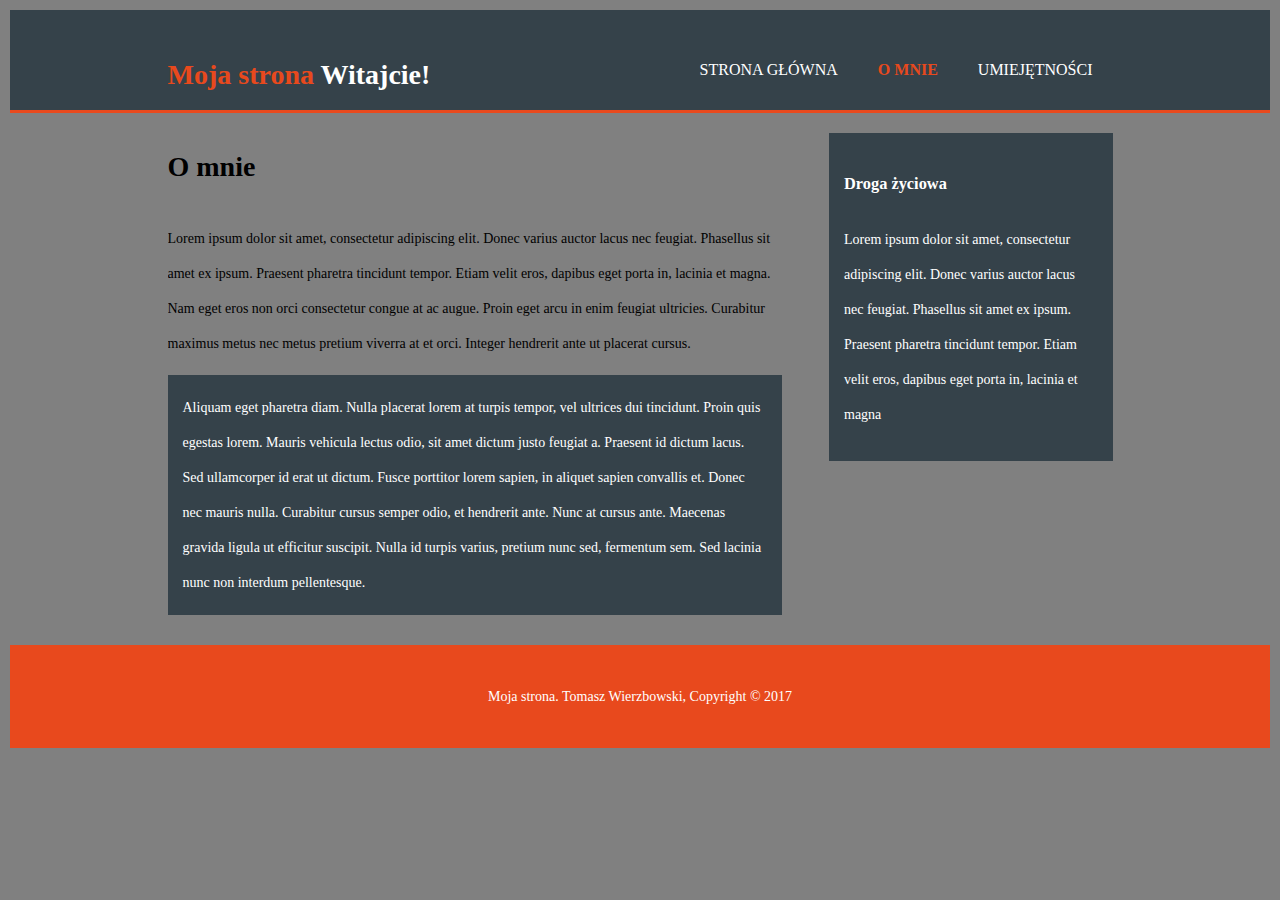
==== about.html @ bbc2fbce ".." ====
<!DOCTYPE html>
<html>
  <head>
    <meta charset="utf-8">
    <meta name="viewport" content="width=device-width">
    <meta name="author" content="Tomasz Wierzbowski">
    <title>Moja strona | O mnie</title>
    <link rel="stylesheet" href="./css/style.css">
  </head>
  <body>
    <header>
      <div class="container">
        <div id="branding">
          <h1><span class="highlight">Moja strona</span> Witajcie!</h1>
        </div>
        <nav>
          <ul>
            <li><a href="index.html">Strona Główna</a></li>
            <li class="current"><a href="about.html">O mnie</a></li>
            <li><a href="services.html">Umiejętności</a></li>
          </ul>
        </nav>
      </div>
    </header>


    <section id="main">
      <div class="container">
        <article id="main-col">
          <h1 class="page-title">O mnie</h1>
          <p>
            Lorem ipsum dolor sit amet, consectetur adipiscing elit. Donec varius auctor lacus nec feugiat. Phasellus sit amet ex ipsum. Praesent pharetra tincidunt tempor. Etiam velit eros, dapibus eget porta in, lacinia et magna. Nam eget eros non orci consectetur congue at ac augue. Proin eget arcu in enim feugiat ultricies. Curabitur maximus metus nec metus pretium viverra at et orci. Integer hendrerit ante ut placerat cursus.
          </p>
          <p class="dark">
Aliquam eget pharetra diam. Nulla placerat lorem at turpis tempor, vel ultrices dui tincidunt. Proin quis egestas lorem. Mauris vehicula lectus odio, sit amet dictum justo feugiat a. Praesent id dictum lacus. Sed ullamcorper id erat ut dictum. Fusce porttitor lorem sapien, in aliquet sapien convallis et. Donec nec mauris nulla. Curabitur cursus semper odio, et hendrerit ante. Nunc at cursus ante. Maecenas gravida ligula ut efficitur suscipit. Nulla id turpis varius, pretium nunc sed, fermentum sem. Sed lacinia nunc non interdum pellentesque.
          </p>
        </article>

        <aside id="sidebar">
          <div class="dark">
            <h3>Droga życiowa</h3>
            <p>Lorem ipsum dolor sit amet, consectetur adipiscing elit. Donec varius auctor lacus nec feugiat. Phasellus sit amet ex ipsum. Praesent pharetra tincidunt tempor. Etiam velit eros, dapibus eget porta in, lacinia et magna</p>
          </div>
        </aside>
      </div>
    </section>

    <footer>
      <p>Moja strona. Tomasz Wierzbowski, Copyright &copy; 2017</p>
    </footer>
  </body>
</html>
---- css/style.css ----
body{
  font: 14px/2.5 Times New Roman, Arial,sans-serif;
  padding:0;
  margin: 10px;
  background-color: gray;
}

/* Global */
.container{
  width:75%;
  margin:auto;
  overflow:hidden;
}

ul{
  margin:0;
  padding:0;
}

.button_1{
  height:38px;
  background:grey;
  border:0;
  padding-left: 25px;
  padding-right:25px;
  color:gainsboro;
}

.dark{
  padding:15px;
  background:#35424a;
  color:#ffffff;
  margin-top:10px;
  margin-bottom:10px;
}

/* Header **/
header{
  background:#35424a;
  color:#ffffff;
  padding-top:30px;
  min-height:70px;
  border-bottom:#e8491d 3px solid;
}

header a{
  color:#ffffff;
  text-decoration:none;
  text-transform: uppercase;
  font-size:16px;
}

header li{
  float:left;
  display:inline;
  padding: 0 20px 0 20px;
}

header #branding{
  float:left;
}

header #branding h1{
  margin:0;
}

header nav{
  float:right;
  margin-top:10px;
}

header .highlight, header .current a{
  color:#e8491d;
  font-weight:bold;
}

header a:hover{
  color:#cccccc;
  font-weight:bold;
}

/* Showcase */
#showcase{
  min-height:400px;
  background:url('../img/showcase4.jpg') no-repeat 0 -400px;
  text-align:center;
  color:#ffffff;
}

#showcase h1{
  margin-top:100px;
  font-size:55px;
  margin-bottom:10px;
}

#showcase p{
  font-size:20px;
}

/* Newsletter */
#newsletter{
  padding:15px;
  color:#ffffff;
  background:#35424a
}

#newsletter h1{
  float:left;
}

#newsletter form {
  float:right;
  margin-top:15px;
}

#newsletter input[type="email"]{
  padding:4px;
  height:25px;
  width:250px;
}

/* Boxes */
#boxes{
  margin-top:20px;
  color:#ffffff;
}

#boxes .box{
  float:left;
  text-align: center;
  width:30%;
  padding:10px;
}

#boxes .box img{
  width:90px;
}

/* Sidebar */
aside#sidebar{
  float:right;
  width:30%;
  margin-top:10px;
}

aside#sidebar .quote input, aside#sidebar .quote textarea{
  width:90%;
  padding:5px;
}

/* Main-col */
article#main-col{
  float:left;
  width:65%;
}

/* Services */
ul#services li{
  list-style: none;
  padding:20px;
  border: #cccccc solid 1px;
  margin-bottom:5px;
  background:#e6e6e6;
}

footer{
  padding:20px;
  margin-top:20px;
  color:#ffffff;
  background-color:#e8491d;
  text-align: center;
}

/* Media Queries */
@media(max-width: 768px){
  header #branding,
  header nav,
  header nav li,
  #newsletter h1,
  #newsletter form,
  #boxes .box,
  article#main-col,
  aside#sidebar{
    float:none;
    text-align:center;
    width:100%;
  }

  header{
    padding-bottom:20px;
  }

  #showcase h1{
    margin-top:40px;
  }

  #newsletter button, .quote button{
    display:block;
    width:100%;
  }

  #newsletter form input[type="email"], .quote input, .quote textarea{
    width:100%;
    margin-bottom:5px;
  }
}
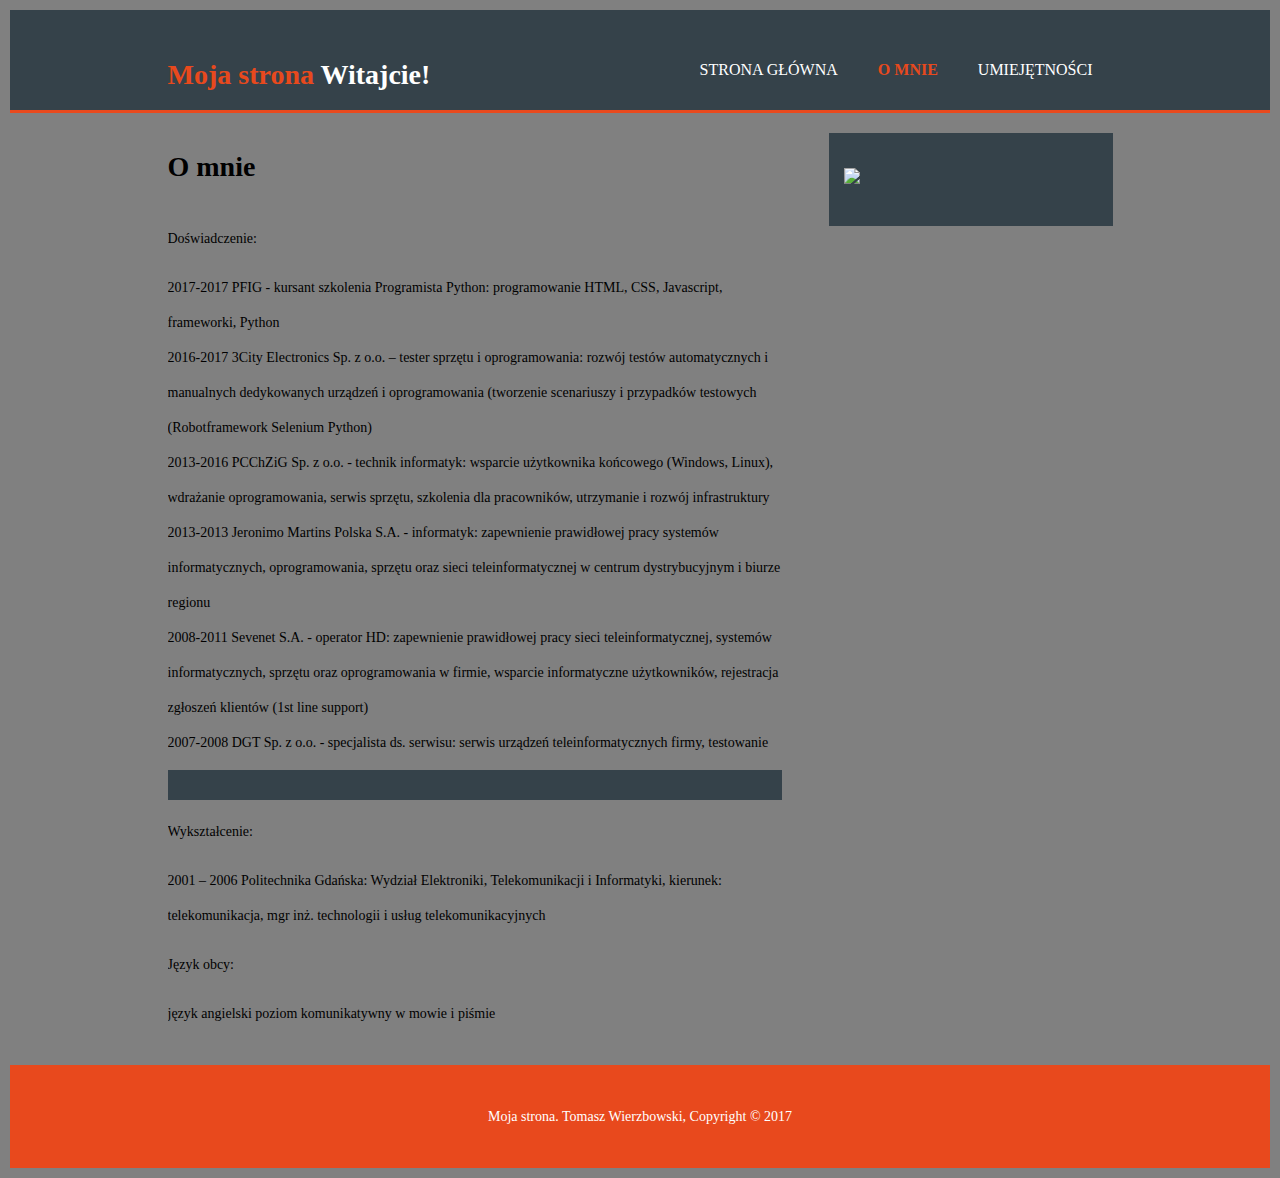
==== commit 0bae82c7: "drugi commit" ====
--- a/about.html
+++ b/about.html
@@ -26,22 +26,40 @@
 
     <section id="main">
       <div class="container">
+        <aside id="sidebar">
+          <div class="dark">
+            <p><img src="./img/tomekw3.jpg"></p>
+          </div>
+        </aside>
         <article id="main-col">
           <h1 class="page-title">O mnie</h1>
-          <p>
-            Lorem ipsum dolor sit amet, consectetur adipiscing elit. Donec varius auctor lacus nec feugiat. Phasellus sit amet ex ipsum. Praesent pharetra tincidunt tempor. Etiam velit eros, dapibus eget porta in, lacinia et magna. Nam eget eros non orci consectetur congue at ac augue. Proin eget arcu in enim feugiat ultricies. Curabitur maximus metus nec metus pretium viverra at et orci. Integer hendrerit ante ut placerat cursus.
-          </p>
+          <p>Doświadczenie:</p>
+          <ul>
+              <li>2017-2017 PFIG - kursant szkolenia Programista Python: programowanie HTML, CSS, Javascript, frameworki, Python</li>
+              <li>2016-2017 3City Electronics Sp. z o.o. –  tester sprzętu i oprogramowania: rozwój testów automatycznych i manualnych dedykowanych urządzeń i oprogramowania (tworzenie scenariuszy i przypadków testowych (Robotframework Selenium Python)</li>
+              <li>2013-2016 PCChZiG Sp. z o.o. - technik informatyk: wsparcie użytkownika końcowego (Windows, Linux), wdrażanie oprogramowania, serwis sprzętu, szkolenia dla pracowników, utrzymanie i rozwój infrastruktury</li>
+              <li>2013-2013 Jeronimo Martins Polska S.A. - informatyk: zapewnienie prawidłowej pracy systemów informatycznych, oprogramowania, sprzętu oraz sieci teleinformatycznej w centrum dystrybucyjnym i biurze regionu</li>
+              <li>2008-2011 Sevenet S.A. -  operator HD: zapewnienie prawidłowej pracy sieci teleinformatycznej, systemów informatycznych, sprzętu oraz oprogramowania w firmie, wsparcie informatyczne użytkowników, rejestracja zgłoszeń klientów (1st line support)</li>
+              <li>2007-2008 DGT Sp. z o.o. - specjalista ds. serwisu: serwis urządzeń teleinformatycznych firmy, testowanie</li>                           
+          </ul>       
           <p class="dark">
-Aliquam eget pharetra diam. Nulla placerat lorem at turpis tempor, vel ultrices dui tincidunt. Proin quis egestas lorem. Mauris vehicula lectus odio, sit amet dictum justo feugiat a. Praesent id dictum lacus. Sed ullamcorper id erat ut dictum. Fusce porttitor lorem sapien, in aliquet sapien convallis et. Donec nec mauris nulla. Curabitur cursus semper odio, et hendrerit ante. Nunc at cursus ante. Maecenas gravida ligula ut efficitur suscipit. Nulla id turpis varius, pretium nunc sed, fermentum sem. Sed lacinia nunc non interdum pellentesque.
+          <p>Wykształcenie:</p>
+          <ul>
+              <li>2001 – 2006	Politechnika Gdańska: Wydział Elektroniki, Telekomunikacji i Informatyki, kierunek: telekomunikacja, mgr inż. technologii i usług telekomunikacyjnych 
+                  
+              </li>
+          </ul>
+          <p>Język obcy:</p>
+          <ul>
+              <li>
+                  język angielski 	poziom komunikatywny w mowie i piśmie
+              </li>
+          </ul>
+
           </p>
         </article>
 
-        <aside id="sidebar">
-          <div class="dark">
-            <h3>Droga życiowa</h3>
-            <p>Lorem ipsum dolor sit amet, consectetur adipiscing elit. Donec varius auctor lacus nec feugiat. Phasellus sit amet ex ipsum. Praesent pharetra tincidunt tempor. Etiam velit eros, dapibus eget porta in, lacinia et magna</p>
-          </div>
-        </aside>
+
       </div>
     </section>
 
--- a/css/style.css
+++ b/css/style.css
@@ -134,6 +134,7 @@
 
 #boxes .box img{
   width:90px;
+ 
 }
 
 /* Sidebar */
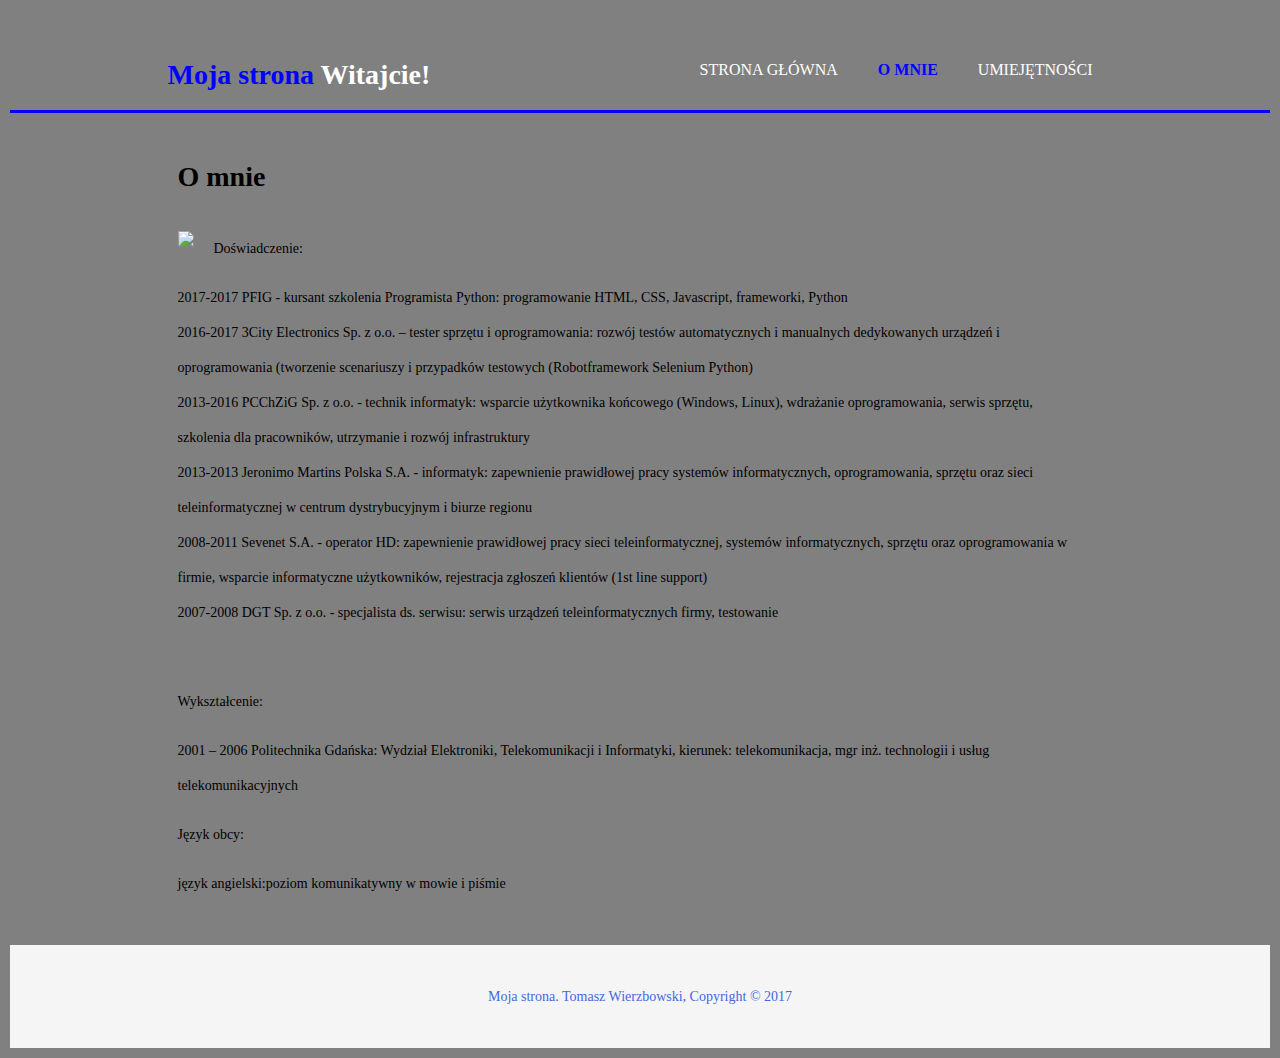
==== commit c6b773d3: "wersja beta" ====
--- a/about.html
+++ b/about.html
@@ -26,13 +26,9 @@
 
     <section id="main">
       <div class="container">
-        <aside id="sidebar">
-          <div class="dark">
-            <p><img src="./img/tomekw3.jpg"></p>
-          </div>
-        </aside>
         <article id="main-col">
           <h1 class="page-title">O mnie</h1>
+          <p><img src="./img/tomekw3.jpg" align="left"></p>
           <p>Doświadczenie:</p>
           <ul>
               <li>2017-2017 PFIG - kursant szkolenia Programista Python: programowanie HTML, CSS, Javascript, frameworki, Python</li>
@@ -52,7 +48,7 @@
           <p>Język obcy:</p>
           <ul>
               <li>
-                  język angielski 	poziom komunikatywny w mowie i piśmie
+                  język angielski:poziom komunikatywny w mowie i piśmie
               </li>
           </ul>
 
--- a/css/style.css
+++ b/css/style.css
@@ -28,7 +28,7 @@
 
 .dark{
   padding:15px;
-  background:#35424a;
+  background:grey;
   color:#ffffff;
   margin-top:10px;
   margin-bottom:10px;
@@ -36,11 +36,11 @@
 
 /* Header **/
 header{
-  background:#35424a;
+  background:graytext;
   color:#ffffff;
   padding-top:30px;
   min-height:70px;
-  border-bottom:#e8491d 3px solid;
+  border-bottom:blue 3px solid;
 }
 
 header a{
@@ -70,7 +70,7 @@
 }
 
 header .highlight, header .current a{
-  color:#e8491d;
+  color:blue;
   font-weight:bold;
 }
 
@@ -89,7 +89,7 @@
 
 #showcase h1{
   margin-top:100px;
-  font-size:55px;
+  font-size:24px;
   margin-bottom:10px;
 }
 
@@ -140,7 +140,7 @@
 /* Sidebar */
 aside#sidebar{
   float:right;
-  width:30%;
+  width:20%;
   margin-top:10px;
 }
 
@@ -152,7 +152,18 @@
 /* Main-col */
 article#main-col{
   float:left;
-  width:65%;
+  width:95%;
+  padding: 10px;
+}
+
+article#main-col img{
+  padding-right: 20px;
+}
+
+article#main-col2{
+  float:left;
+  width:75%;
+  padding: 10px;
 }
 
 /* Services */
@@ -161,14 +172,14 @@
   padding:20px;
   border: #cccccc solid 1px;
   margin-bottom:5px;
-  background:#e6e6e6;
+  background:white;
 }
 
 footer{
   padding:20px;
   margin-top:20px;
-  color:#ffffff;
-  background-color:#e8491d;
+  color: royalblue;
+  background-color: whitesmoke;
   text-align: center;
 }
 
